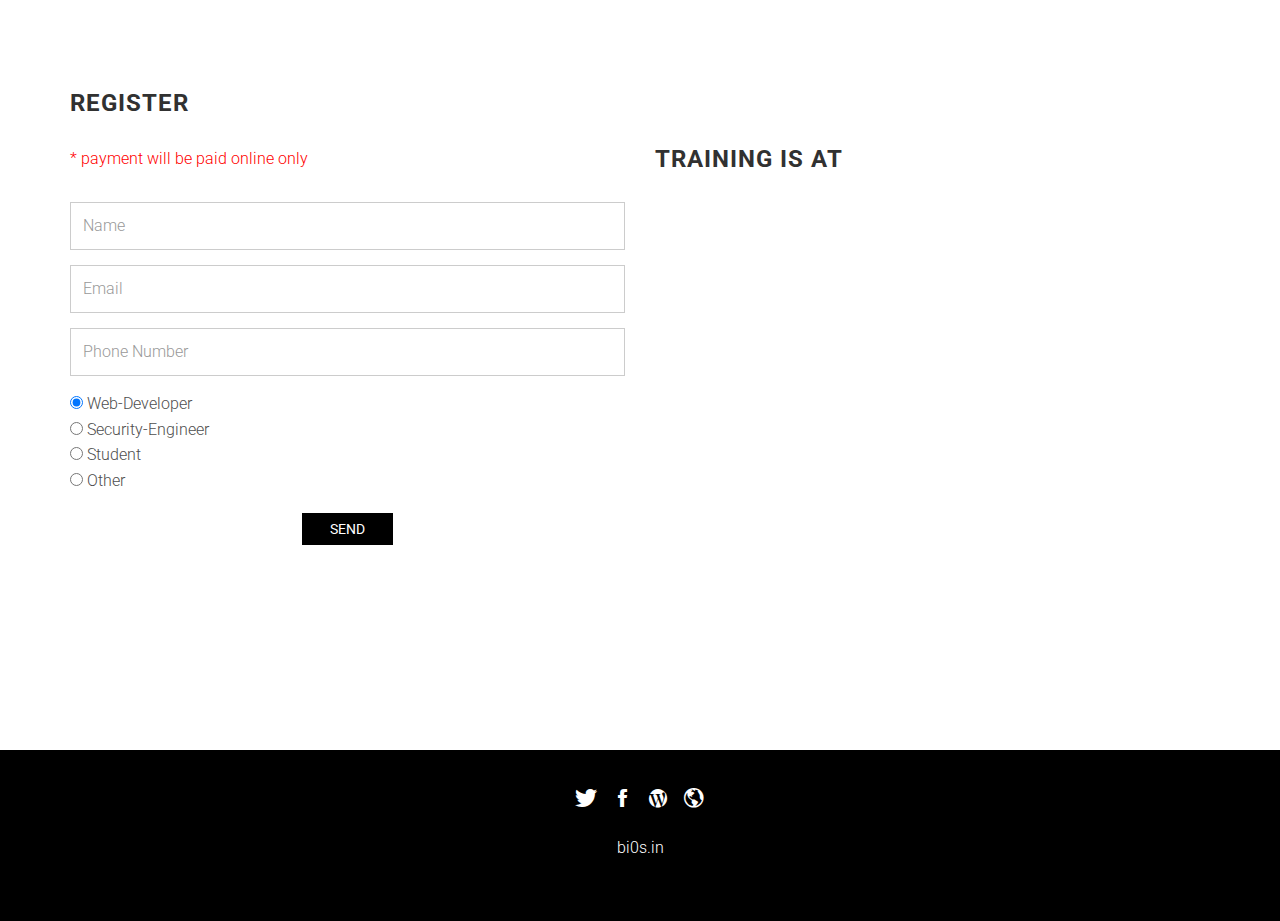
==== register.html @ 82e661ac "Added Register Page" ====
<!DOCTYPE html>
<html lang="en">
<head>
    <meta charset="utf-8">
    <meta http-equiv="X-UA-Compatible" content="IE=edge">
    <meta name="viewport" content="width=device-width, initial-scale=1">

    <title>bi0s-Workshop</title>

    <!-- css -->
    <link rel="stylesheet" href="bower_components/bootstrap/dist/css/bootstrap.min.css">
    <link rel="stylesheet" href="bower_components/ionicons/css/ionicons.min.css">
    <link rel="stylesheet" href="assets/css/main.css">
</head>
<body data-spy="scroll" data-target="#site-nav">
    <nav id="site-nav" class="navbar navbar-fixed-top navbar-custom">
        <div class="container">
            <div class="navbar-header">

                <button type="button" class="navbar-toggle collapsed" data-toggle="collapse" data-target="#navbar-items" aria-expanded="false">
                    <span class="sr-only">Toggle navigation</span>
                    <span class="icon-bar"></span>
                    <span class="icon-bar"></span>
                    <span class="icon-bar"></span>
                </button>

            </div><!-- /.navbar-header -->

            <div class="collapse navbar-collapse" id="navbar-items">
                <ul class="nav navbar-nav navbar-right">

                    <!-- navigation menu -->
                    <li><a href="index.html#about">About</a></li>
                    <li><a href="index.html#schedule">Schedule</a></li>
                    <li><a href="index.html#syllabus">Syllabus</a></li>
                    <li><a href="index.html#partner">Partner</a></li>
                    <li><a href="index.html#faq">FAQ</a></li>
                    <li><a href="index.html#contact">Contact</a></li>


                </ul>
            </div>
        </div><!-- /.container -->
    </nav>


    <section id="contact" class="section registration">
           <div class="container">
               <div class="row">
                   <div class="col-md-12">
                       <h3 class="section-title">Register</h3>
                   </div>
               </div>

               <form action="https://formspree.io/contact@bi0s.in" method="POST">
                   <div class="row">
                       <div class="col-md-12" id="registration-msg" style="display:none;">
                           <div class="alert"></div>
                       </div>
                       <div class="col-sm-6">
                          <p style="color:red">* payment will be paid online only</p>
                           <div class="form-group">
                               <input type="text" class="form-control" placeholder="Name" id="fname" name="fname" required>
                           </div>

                           <div class="form-group">
                               <input type="email" class="form-control" placeholder="Email" id="email" name="email" required>
                           </div>

                           <div class="form-group">
                               <input type="tel" pattern="^\d{10}$" class="form-control" placeholder="Phone Number" id="phone" name="phone" required>
                           </div>

                           <div class="form-group">
                             <input type="radio" name="opt" value="WebDeveloper" checked> Web-Developer<br>
                             <input type="radio" name="opt" value="Engineer"> Security-Engineer<br>
                             <input type="radio" name="opt" value="Student"> Student<br>
                             <input type="radio" name="opt" value="other"> Other
                           </div>

   			<div class="text-center mt20">
                       <input type="submit" class="btn btn-black" id="registration-submit-btn" value="Send"></input>
                   	</div>
                       </div>

                       <div class="col-sm-6">
                         <h3 class="section-title">Training is at</h3>
<iframe src="https://www.google.com/maps/embed?pb=!1m18!1m12!1m3!1d251511.49976223384!2d76.24832260812451!3d9.945007045401827!2m3!1f0!2f0!3f0!3m2!1i1024!2i768!4f13.1!3m3!1m2!1s0x3b080d514abec6bf%3A0xbd582caa5844192!2sKochi%2C+Kerala!5e0!3m2!1sen!2sin!4v1516389567020" width="600" height="450" frameborder="0" style="border:0" allowfullscreen></iframe>   		    </div>
                   </div>
                   </form>

           </div>
   </section>

    <footer class="site-footer">
        <div class="container">
            <div class="row">
                <div class="col-md-12">
                    <ul class="social-block">
                        <li><a href="https://www.twitter.com/teambi0s"><i class="ion-social-twitter"></i></a></li>
                        <li><a href="https://www.facebook.com/teambi0s"><i class="ion-social-facebook"></i></a></li>
                        <li><a href="https://blog.bi0s.in"><i class="ion-social-wordpress"></i></a></li>
                        <li><a href="https://bi0s.in"><i class="ion-android-globe"></i></a></li>
                    </ul>
                    <p> <a class="footer" href="https://bi0s.in"> bi0s.in </a></p>
                    <!-- <p class="site-info">Theme by <a href="http://technextit.com">Technext Limited</a></p> -->
                </div>
            </div>
        </div>
    </footer>

    <!-- script -->
    <script src="bower_components/jquery/dist/jquery.min.js"></script>
    <script src="bower_components/bootstrap/dist/js/bootstrap.min.js"></script>
    <script src="bower_components/smooth-scroll/dist/js/smooth-scroll.min.js"></script>
    <script src="assets/js/main.js"></script>
</body>
</html>
---- assets/css/main.css ----
/*
 * 1. Google Font
 */
@import url(http://fonts.googleapis.com/css?family=Roboto:300,400,700);
/*
 * 2.0 Global Style
 */
html {
  font-family: 'Roboto', sans-serif;
  font-size: 16px;
}

body {
  color: #4e4e4e;
  font-family: 'Roboto', sans-serif;
  font-size: 16px;
  font-weight: 300;
  line-height: 1.6;
  position: relative;
  -webkit-font-smoothing: antialiased;
}

a {
  color: #000;
}
a:focus {
  outline: none;
}

h1,
h2,
h3,
h4,
h5,
h6 {
  font-weight: 700;
}

p {
  margin: 0 0 30px;
}

ul li {
  font-weight: 300;
  margin-bottom: 10px;
}

.custom-list-icon, .list-arrow-right {
  list-style-type: none;
  padding: 0;
}
.custom-list-icon li, .list-arrow-right li {
  position: relative;
  padding-left: 20px;
}
.custom-list-icon li::before, .list-arrow-right li::before {
  position: absolute;
  left: 0;
  color: #4e4e4e;
  font-family: "Ionicons";
}

.social-block {
  list-style-type: none;
  padding: 0;
}
.social-block li {
  display: inline-block;
}
.social-block li a {
  display: inline-block;
  height: 32px;
  width: 32px;
  color: #4e4e4e;
}
.social-block li a i {
  font-size: 1.5em;
}
.social-block li a:hover, .social-block li a:focus {
  color: #000;
}

.btn.active.focus,
.btn.active:focus,
.btn.focus,
.btn:active.focus,
.btn:active:focus,
.btn:focus {
  outline: none;
}

.btn {
  border: 0;
  border-radius: 0;
  padding: 6px 28px;
  text-transform: uppercase;
  -webkit-transform: translateZ(0);
          transform: translateZ(0);
  -webkit-backface-visibility: hidden;
          backface-visibility: hidden;
  -moz-osx-font-smoothing: grayscale;
  -webkit-transition-duration: 0.3s;
          transition-duration: 0.3s;
  -webkit-transition-property: -webkit-transform;
          transition-property: transform;
}
.btn:hover {
  -webkit-transform: scale(0.9);
      -ms-transform: scale(0.9);
          transform: scale(0.9);
}

.form-control {
  border-radius: 0;
  box-shadow: none;
  height: 48px;
  padding: 10px 12px;
  font-size: 16px;
  line-height: 1.6;
}
.form-control:focus {
  box-shadow: none;
  border-color: #ccc;
  background-color: #f8f8f8;
}

.valign-center {
  display: -webkit-box;
  display: -webkit-flex;
  display: -ms-flexbox;
  display: flex;
  -webkit-box-align: center;
  -webkit-align-items: center;
      -ms-flex-align: center;
          align-items: center;
}

.section {
  padding: 70px 0;
}

.section-title {
  color: #313131;
  letter-spacing: 1px;
  margin: 0 0 20px;
  text-transform: uppercase;
  text-align: center;
}

/*
 * 3.0 Helper Class
 */
/*
 * 3.1 Helper Class: font-weight
 */
.font-300 {
  font-weight: 300;
}

.font-400 {
  font-weight: 400;
}

.font-700 {
  font-weight: 700;
}

/*
 * 3.2 Helper Class: margin
 */
.mt0 {
  margin-top: 0;
}

.mb0 {
  margin-bottom: 0;
}

.mt20 {
  margin-top: 20px;
}

/*
 * 3.3 Helper Class: list
 */
.list-arrow-right li::before {
  content: "\f3d3";
}

/*
 * 3.4 Helper Class: button
 */
.btn-white {
  color: #000;
  background-color: #fff;
}
.btn-white:hover, .btn-white:focus {
  color: #000;
  background-color: #fff;
}

.btn-black {
  color: #fff;
  background-color: #000;
}
.btn-black:hover, .btn-black:focus {
  color: #fff;
  background-color: #000;
}

/*
 * 3.5 Helper Class: background
 */
.bg-image, .bg-image-1, .bg-image-2 {
  position: relative;
}
.bg-image::before, .bg-image-1::before, .bg-image-2::before {
  content: "";
  position: absolute;
  top: 0;
  right: 0;
  bottom: 0;
  left: 0;
}

.bg-image-1 {
  background: url(../images/backgrounds/bg-1.jpg) no-repeat center center/cover;
}
.bg-image-1::before {
  background-color: rgba(0, 0, 0, 0.7);
}

.bg-image-2 {
  background: url(../images/backgrounds/bg-2.jpg) no-repeat center bottom/cover;
}
.bg-image-2::before {
  background-color: rgba(0, 0, 0, 0.7);
}

@media (min-width: 768px) {
  .section {
    padding: 90px 0;
  }

  .section-title {
    color: #313131;
    letter-spacing: 1px;
    margin: 0 0 60px;
    text-transform: uppercase;
    text-align: left;
  }
}
/*
 * 4.0 Navigation
 */
.navbar-custom {
  border: 0;
  margin: 0;
  padding-top: 10px;
  padding-bottom: 10px;
  background-color: #000;
  -webkit-transition: all 0.2s linear 0s;
          transition: all 0.2s linear 0s;
}
.navbar-custom .navbar-nav li {
  margin: 0;
}
.navbar-custom .navbar-nav > li > a {
  color: #fff;
  text-transform: uppercase;
  font-size: 12px;
  font-weight: 400;
  border-bottom: 1px solid transparent;
}
.navbar-custom .navbar-nav > li > a:focus, .navbar-custom .navbar-nav > li > a:hover {
  background-color: transparent;
  border-color: rgba(255, 255, 255, 0.5);
}
.navbar-custom .navbar-nav > .active > a {
  border-color: rgba(255, 255, 255, 0.5);
}

.navbar-toggle {
  border: 0;
  border-radius: 0;
  margin-top: 2px;
}
.navbar-toggle .icon-bar {
  background-color: #fff;
}

.navbar-solid {
  background-color: #000 !important;
  padding: 0 !important;
  -webkit-transition: all 0.2s linear 0s;
          transition: all 0.2s linear 0s;
}

.site-branding {
  float: left;
  margin-top: 0;
  margin-left: 10px;
}
.site-branding .logo {
  color: #fff;
  font-size: 14px;
  font-weight: 700;
  margin-right: 5px;
  letter-spacing: 3px;
  text-transform: uppercase;
}
.site-branding .logo:focus, .site-branding .logo:hover {
  text-decoration: none;
}

/*
 * 5.0 Site Header
 */
.site-header {
  width: 100%;
  height: 100%;
  min-height: 100vh;
  position: relative;
  text-align: center;
  background: url(../images/backgrounds/header.jpg) no-repeat center center/cover;
  display: table;
}
.site-header::before {
  content: "";
  position: absolute;
  top: 0;
  right: 0;
  bottom: 0;
  left: 0;
  background-color: rgba(0, 0, 0, 0.5);
}
.site-header .intro {
  color: #fff;
  position: relative;
  text-align: center;
  text-transform: uppercase;
  width: 100%;
  z-index: 1;
  padding: 0 15px;
  display: table-cell;
  vertical-align: middle;
  height: 100vh;
}
.site-header .intro h2 {
  margin-top: 0px;
  font-size: 25px;
  font-weight: 300;
}
.site-header .intro h1 {
  margin-top: 0px;
  font-size: 30px;
}
.site-header .intro p {
  font-size: 20px;
  margin-bottom: 10px;
  font-weight: 300;
}

@media (min-width: 768px) {
  .navbar-custom {
    background-color: transparent;
    padding-top: 30px;
  }

  .site-branding {
    margin-top: 6px;
    margin-left: 0;
  }
}
/*
 * 6.0 Section
 */
/*
 * 6.1 Section: About
 */
.about .section-title {
  margin: 0 0 25px;
}
.about figure {
  margin-bottom: 25px;
}

/*
 * 6.2 Section: Facts
 */
.facts i {
  color: #fff;
  font-size: 3em;
}
.facts h3 {
  color: #fff;
  text-align: center;
  font-weight: 400;
}

/*
 * 6.3 Section: Speaker
 */
.speaker {
  text-align: center;
  color: #313131;
  text-transform: uppercase;
  margin: 25px 0;
}
.speaker h4 {
  margin-top: 15px;
  margin-bottom: 5px;
}
.speaker p {
  margin-bottom: 5px;
}
.speaker img:hover {
  opacity: .7;
}

/*
 * 6.4 Section: Registration & Pricing
 */
/*
 * 6.5 Section: Contribution
 */
.contribution {
  text-align: center;
  color: #fff;
}

/*
 * 6.6 Section: Schedule
 */
.schedule-box {
  position: relative;
  background-color: #000;
  color: #fff;
  text-align: center;
  padding: 50px 0;
  margin: 25px 0 0;
}
.schedule-box::before {
  content: '';
  position: absolute;
  top: 5px;
  right: 5px;
  bottom: 5px;
  left: 5px;
  border: 1px solid #fff;
}

/*
 * 6.7 Section: Schedule
 */
.partner {
  background-color: #f8f8f8;
}
.partner .partner-box {
  display: block;
  opacity: 0.3;
  height: 150px;
  width: 150px;
  margin: 25px auto;
  -webkit-transition: 0.5s all linear;
          transition: 0.5s all linear;
}
.partner .partner-box:hover {
  opacity: 1;
}
.partner .partner-box-1 {
  background: url(../images/partner/partner-1.png) no-repeat center center/contain;
}
.partner .partner-box-2 {
  background: url(../images/partner/partner-2.png) no-repeat center center/contain;
}
.partner .partner-box-3 {
  background: url(../images/partner/partner-3.png) no-repeat center center/contain;
}
.partner .partner-box-4 {
  background: url(../images/partner/partner-4.png) no-repeat center center/contain;
}
.partner .partner-box-5 {
  background: url(../images/partner/partner-5.png) no-repeat center center/contain;
}
.partner .partner-box-6 {
  background: url(../images/partner/partner-6.png) no-repeat center center/contain;
}
.partner .partner-box-7 {
  background: url(../images/partner/partner-7.png) no-repeat center center/contain;
}
.partner .partner-box-8 {
  background: url(../images/partner/partner-8.png) no-repeat center center/contain;
}

/*
 * 6.8 Section: FAQ
 */
.faq .panel-heading {
  cursor: pointer;
}
.faq .faq-toggle.collapsed::before {
  font-family: "Ionicons";
  content: "\f218";
  -webkit-transition: 0.5s linear ease-out;
          transition: 0.5s linear ease-out;
  position: absolute;
  left: 15px;
}
.faq .faq-toggle::before {
  position: absolute;
  left: 15px;
  font-family: "Ionicons";
  content: "\f209";
}
.faq .panel-group .panel + .panel {
  margin-top: 15px;
}
.faq .panel-default > .panel-heading {
  color: #FFF;
  background-color: #000000;
  border-color: #000;
  border-radius: 0;
  padding: 0;
}
.faq .panel-default > .panel-heading a {
  position: relative;
  display: block;
  text-decoration: none;
  padding: 15px 15px 15px 35px;
}

/*
 * 6.9 Section: photos
 */
.grid {
  list-style-type: none;
  padding: 0;
  margin: 0;
}
.grid::after {
  content: '';
  display: block;
  clear: both;
}

.grid-item {
  float: left;
  overflow: hidden;
  padding: 3px;
  margin: 0;
  width: 100%;
}

@media (min-width: 768px) {
  .grid-item-sm-6 {
    width: 50%;
  }

  .grid-item-sm-3 {
    width: 25%;
  }

  .section-title {
    margin: 0 0 30px;
  }

  figure {
    margin-bottom: 0;
  }
}
@media (min-width: 992px) {
  .schedule-box {
    margin: 0;
  }

  .grid-item-md-6 {
    width: 50%;
  }

  .grid-item-md-3 {
    width: 25%;
  }
}
/*
 * 7.0 Site-footer
 */
.site-footer {
  background-color: #000;
  color: #fff;
  text-align: center;
  padding: 30px 0;
}
.site-footer .site-info {
  font-weight: 400;
  margin-bottom: 10px;
}
.site-footer .site-info a {
  color: #fff;
}
.site-footer .social-block li a {
  color: #fff;
}
.site-footer .social-block li a:hover, .site-footer .social-block li a:focus {
  opacity: 0.8;
}
.site-footer a {
  color: #ffffff;
}
.site-footer a:hover {
  color: #337ab7;
}
.sublist li {
  padding-left: 15px;
  padding-bottom: 10px;
  color:#ffffffff;
}
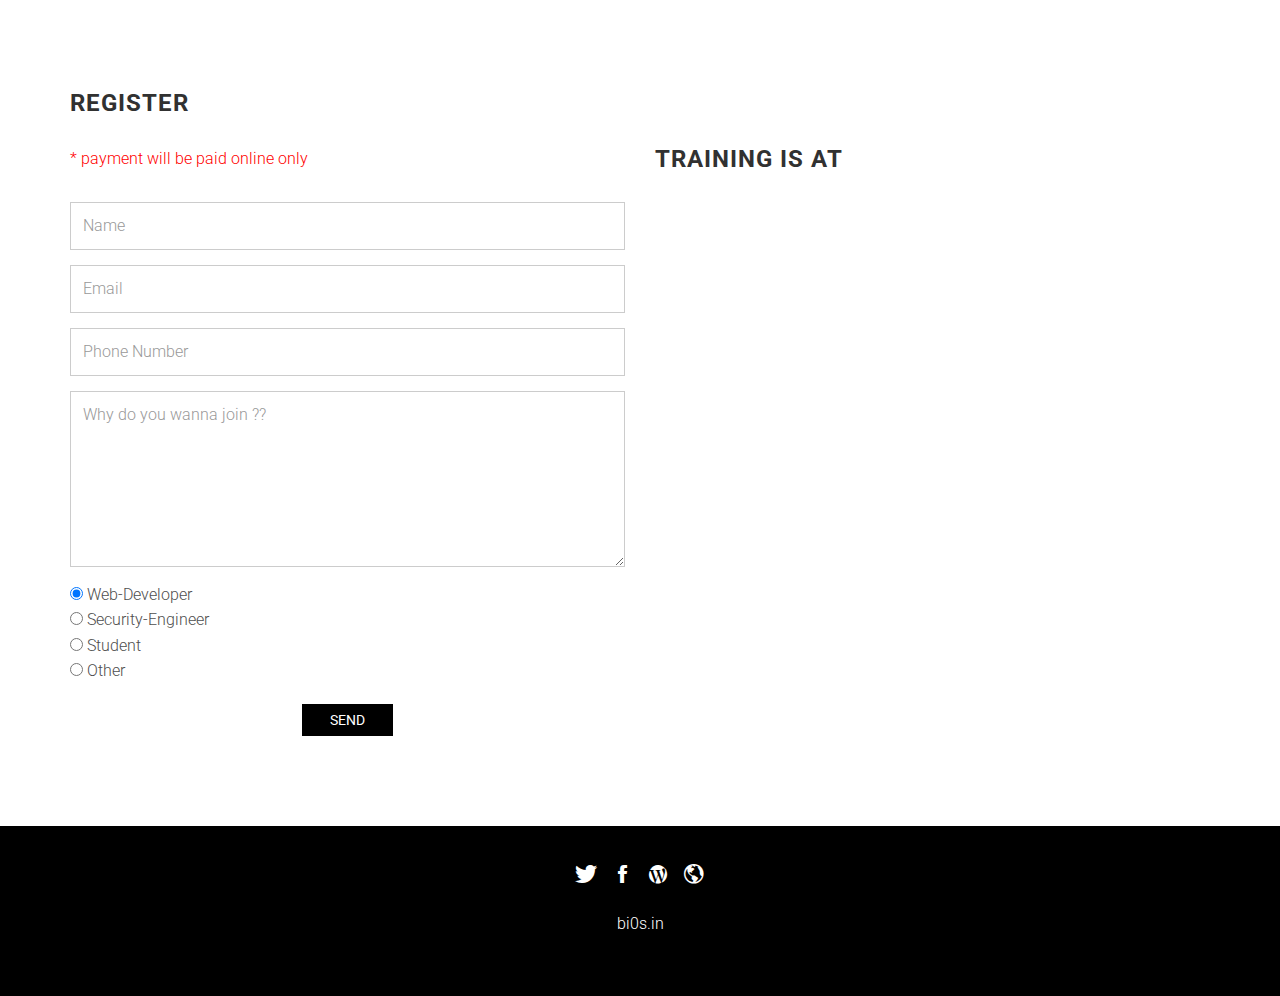
==== commit 85ef34da: "Updated Register page" ====
--- a/register.html
+++ b/register.html
@@ -33,7 +33,7 @@
                     <li><a href="index.html#about">About</a></li>
                     <li><a href="index.html#schedule">Schedule</a></li>
                     <li><a href="index.html#syllabus">Syllabus</a></li>
-                    <li><a href="index.html#partner">Partner</a></li>
+                    <li><a data-scroll href="index.html#trainings"> Training Portfolio</a></li>
                     <li><a href="index.html#faq">FAQ</a></li>
                     <li><a href="index.html#contact">Contact</a></li>
 
@@ -69,6 +69,9 @@
 
                            <div class="form-group">
                                <input type="tel" pattern="^\d{10}$" class="form-control" placeholder="Phone Number" id="phone" name="phone" required>
+                           </div>
+                           <div class="form-group">
+                               <textarea type="text" rows="6" cols="40" class="form-control" placeholder="Why do you wanna join ??" id="msg" name="msg" required></textarea>
                            </div>
 
                            <div class="form-group">
--- a/assets/css/main.css
+++ b/assets/css/main.css
@@ -615,3 +615,52 @@
   padding-bottom: 10px;
   color:#ffffffff;
 }
+.divTable{
+	display: table;
+	width: 100%;
+}
+.divTableRow {
+	display: table-row;
+}
+.divTableHeading {
+	background-color: #EEE;
+	display: table-header-group;
+}
+.divTableCell, .divTableHead {
+	border: none !important;
+	display: table-cell;
+	padding: 6px 10px;
+
+}
+.divTableHeading {
+	background-color: #EEE;
+	display: table-header-group;
+	font-weight: bold;
+}
+.divTableFoot {
+	background-color: #EEE;
+	display: table-footer-group;
+	font-weight: bold;
+}
+.divTableBody {
+	display: table-row-group;
+}
+.image-preview{
+    width: 280px;
+    height: 150px
+    ;
+}
+.caption{
+  display:block;
+  position:relative;
+  bottom:0;
+  left:0;
+  right:0;
+  background:#000;
+  background:rgba(0, 0, 0, 0.6);
+  color:#FFF;
+  padding: 20px, 30px;
+  font-size: 14px;
+  top:-60px;
+  left: 2px;
+}
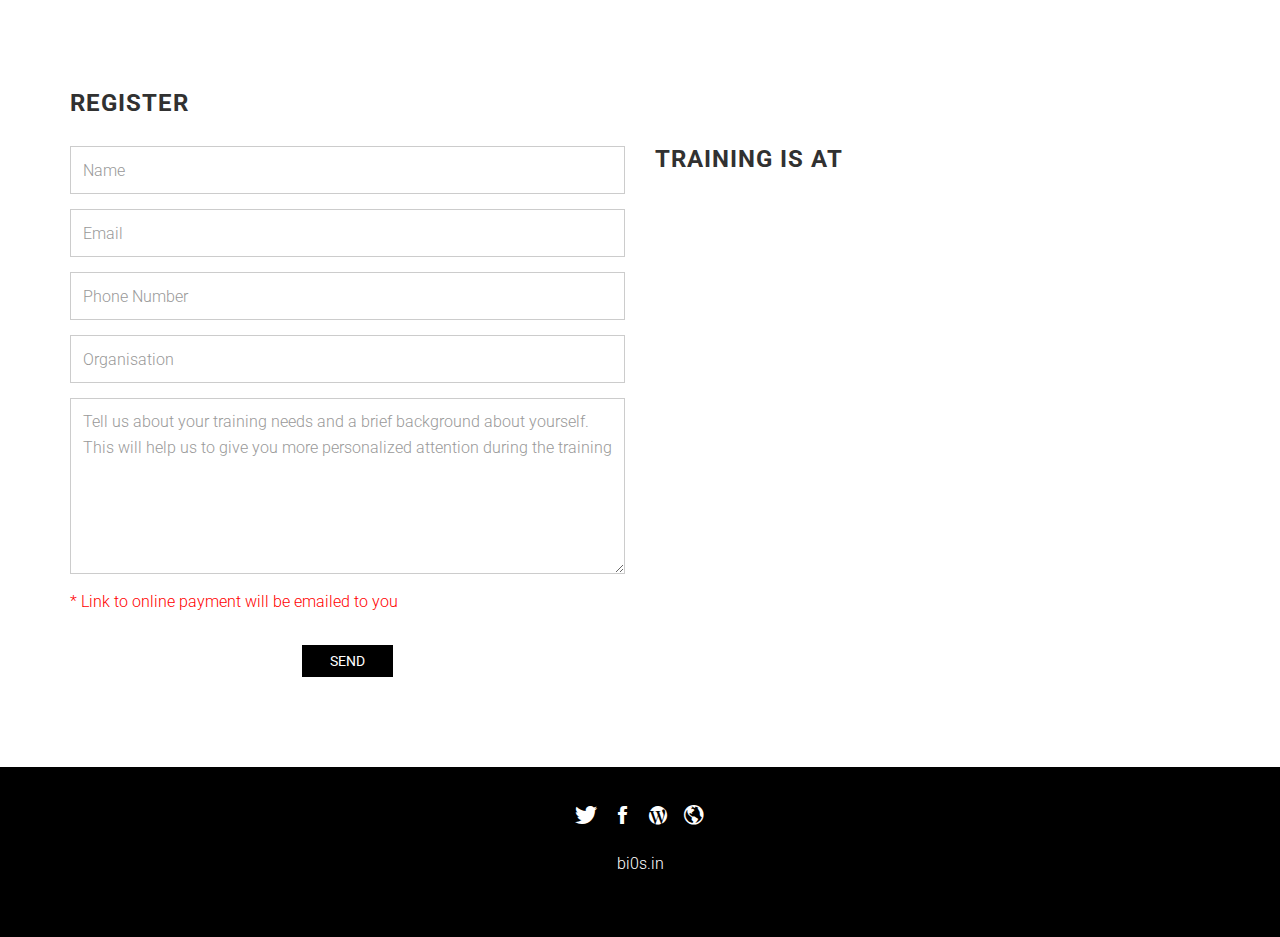
==== commit 20139a9a: "Updated Register page" ====
--- a/register.html
+++ b/register.html
@@ -58,7 +58,6 @@
                            <div class="alert"></div>
                        </div>
                        <div class="col-sm-6">
-                          <p style="color:red">* payment will be paid online only</p>
                            <div class="form-group">
                                <input type="text" class="form-control" placeholder="Name" id="fname" name="fname" required>
                            </div>
@@ -70,16 +69,17 @@
                            <div class="form-group">
                                <input type="tel" pattern="^\d{10}$" class="form-control" placeholder="Phone Number" id="phone" name="phone" required>
                            </div>
+
                            <div class="form-group">
-                               <textarea type="text" rows="6" cols="40" class="form-control" placeholder="Why do you wanna join ??" id="msg" name="msg" required></textarea>
+                               <input type="text" class="form-control" placeholder="Organisation" id="org" name="org" required>
                            </div>
 
                            <div class="form-group">
-                             <input type="radio" name="opt" value="WebDeveloper" checked> Web-Developer<br>
-                             <input type="radio" name="opt" value="Engineer"> Security-Engineer<br>
-                             <input type="radio" name="opt" value="Student"> Student<br>
-                             <input type="radio" name="opt" value="other"> Other
+                               <textarea type="text" rows="6" cols="40" class="form-control" placeholder="Tell us about your training needs and a brief background about yourself.
+This will help us to give you more personalized attention during the training" id="msg" name="msg" required></textarea>
                            </div>
+
+                           <p style="color:red">* Link to online payment will be emailed to you</p>
 
    			<div class="text-center mt20">
                        <input type="submit" class="btn btn-black" id="registration-submit-btn" value="Send"></input>
--- a/assets/css/main.css
+++ b/assets/css/main.css
@@ -184,7 +184,7 @@
  * 3.3 Helper Class: list
  */
 .list-arrow-right li::before {
-  content: "\f3d3";
+    content: "\f3d3";
 }
 
 /*
@@ -664,3 +664,74 @@
   top:-60px;
   left: 2px;
 }
+.areas-1{
+  float: left;
+}
+
+.areas-2{
+  float: right;
+}
+@media only screen and (max-width: 480px) {.areas-2{
+  float: left;
+} }
+
+.inline-block {
+  display: inline-block;
+  height: 10px;
+  width: 10px;
+}
+#icon-1{
+  float: left;
+  width: 100%;
+  height: 50%;
+  margin: auto;
+  margin-bottom: 2em;">
+}
+
+#icon-2{
+  float: left;
+  width: 100%;
+  height: 50%;
+  margin: auto;
+  margin-bottom: 2em;">
+}
+
+#icon-3{
+  float: left;
+  width: 100%;
+  height: 50%;
+  margin: auto;
+  margin-bottom: 3em;">
+}
+.flex-container{
+	width: 80%;
+	min-height: 300px;
+	margin: 0 auto;
+	display: -webkit-flex; /* Safari */
+	display: flex; /* Standard syntax */
+}
+.flex-container .column{
+  height: 1450px;
+	padding: 10px;
+	background: #dbdfe5;
+	-webkit-flex: 1; /* Safari */
+	-ms-flex: 1; /* IE 10 */
+	flex: 1; /* Standard syntax */
+}
+
+
+
+.bg-2{
+  margin: auto;
+  margin-top: 14em;">
+}
+
+@media only screen and (max-width: 480px) {.training-icon {
+  margin-left:38%;
+} .training-text {
+  text-align: center;
+}
+  .training-icon-text{
+  text-align: center;
+}
+}
